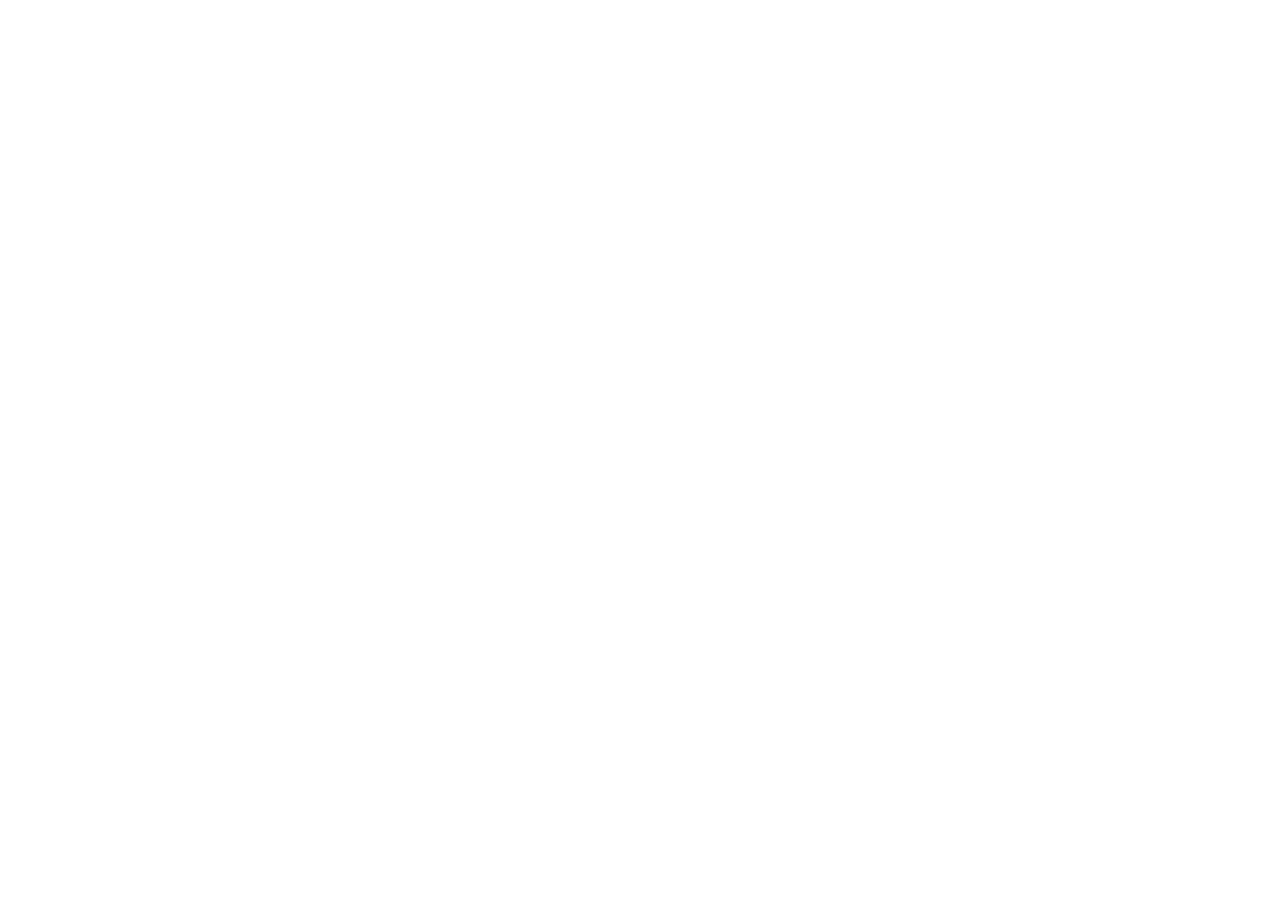
==== index.html @ 88eee514 "segundo commit" ====
<!DOCTYPE html>
<html lang="es">
<head>
    <meta charset="UTF-8">
    <meta name="viewport" content="width=device-width, initial-scale=1.0">
    <title>Promedio alumnos</title>
</head>
<body>
   
    

<script src="/Javascript/app.js"></script>
</body>
</html>
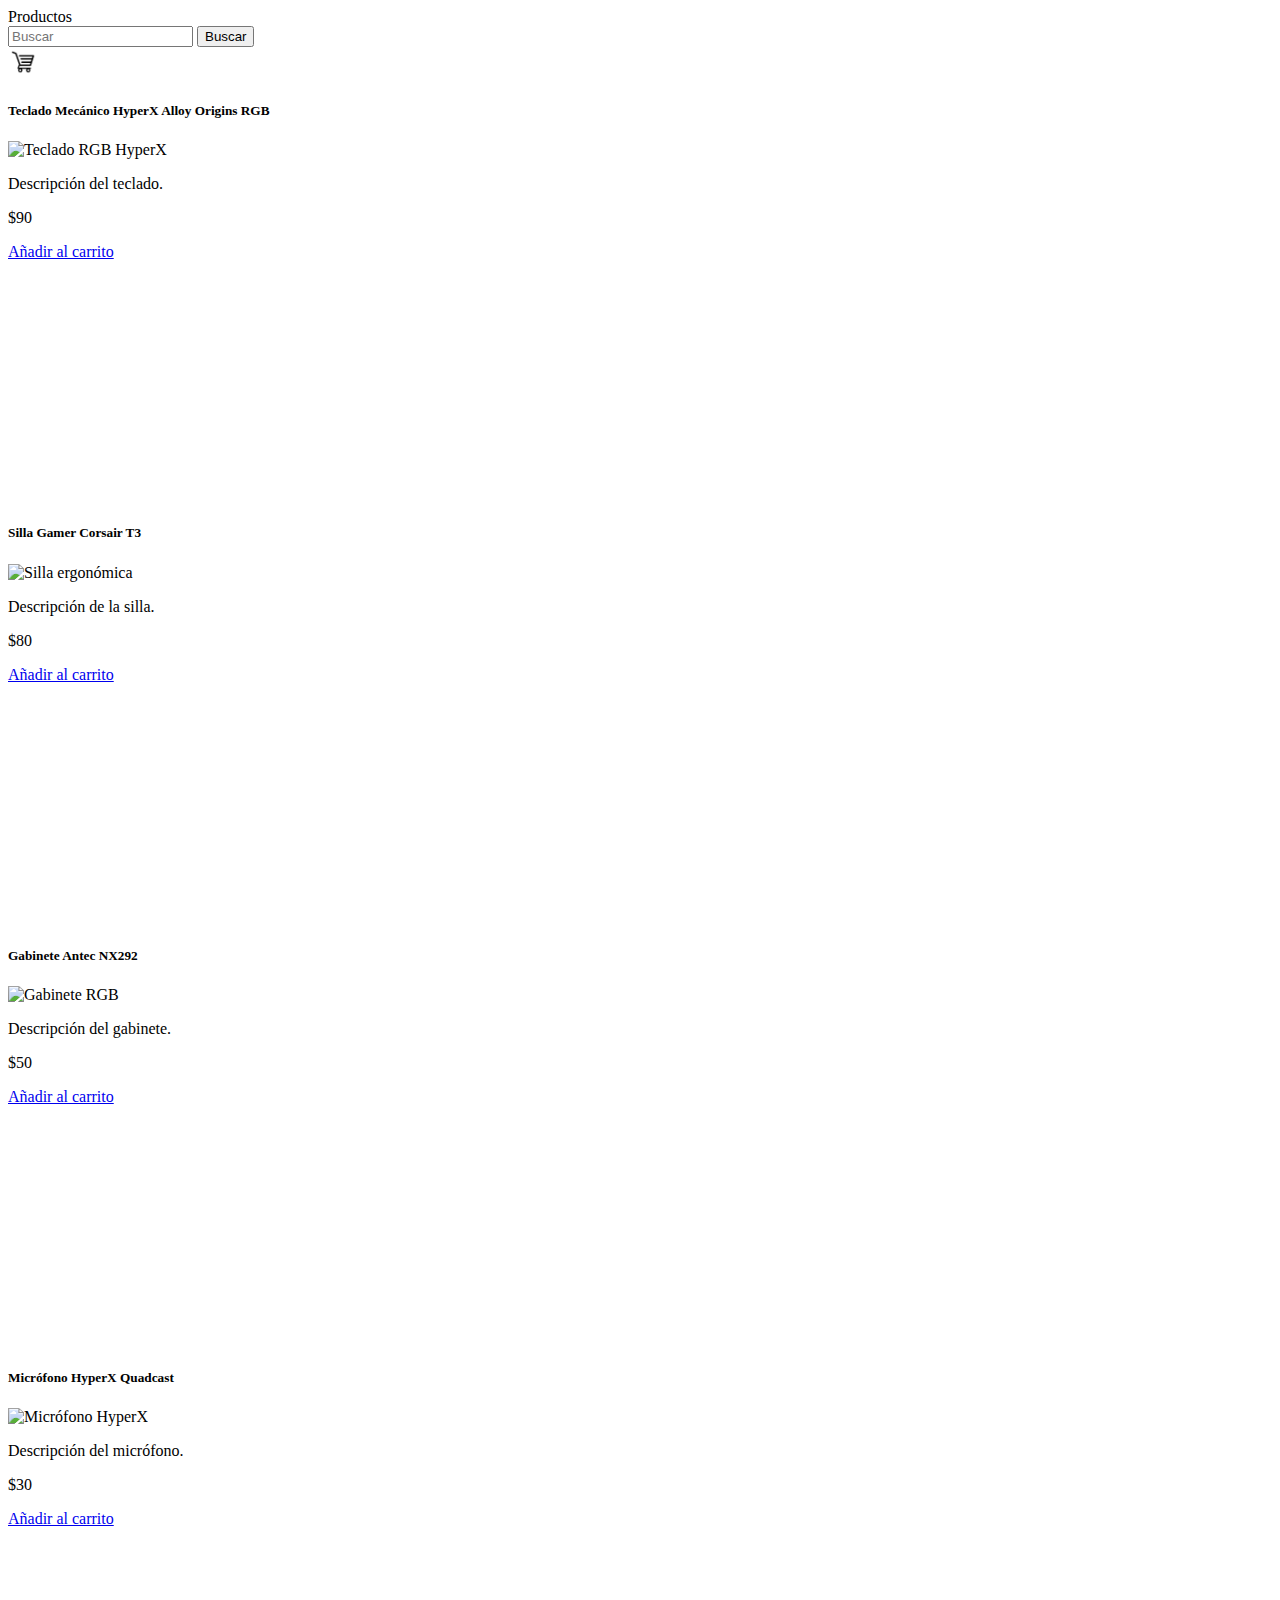
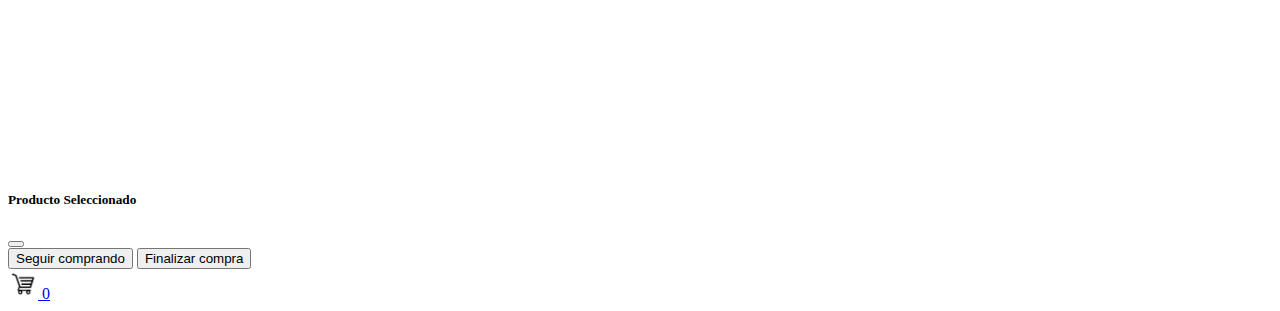
==== commit 4751e73d: "modificacion de proyecto" ====
--- a/index.html
+++ b/index.html
@@ -3,12 +3,94 @@
 <head>
     <meta charset="UTF-8">
     <meta name="viewport" content="width=device-width, initial-scale=1.0">
-    <title>Promedio alumnos</title>
+    <title>Compra Productos</title>
+    <link rel="stylesheet" href="./Styles/style.css">
+    <link href="https://cdn.jsdelivr.net/npm/bootstrap@5.3.1/dist/css/bootstrap.min.css" rel="stylesheet" integrity="sha384-4bw+/aepP/YC94hEpVNVgiZdgIC5+VKNBQNGCHeKRQN+PtmoHDEXuppvnDJzQIu9" crossorigin="anonymous">
 </head>
 <body>
-   
-    
+    <nav class="navbar bg-body-tertiary">
+        <div class="container-fluid d-flex align-items-center justify-content-between">
+            <a class="navbar-brand">Productos</a>
+            
+            <form class="d-flex ms-auto" role="search">
+                <input class="form-control me-2" type="search" placeholder="Buscar" aria-label="Search">
+                <button class="btn btn-outline-success" type="submit">Buscar</button>
+            </form>
+            
+            <a class="navbar-brand m-3" href="#">
+                <img src="/Images/carrito.png" alt="Carrito de compras" width="30" height="30" class="d-inline-block align-text-top">
+            </a>
+        </div>
+    </nav>
 
-<script src="/Javascript/app.js"></script>
+    <div class="container">
+        <div class="container">
+            <div class="row align-items-stretch">
+                <div class="card col-lg-3 col-md-4 col-sm-6 m-5" style="width: 24rem; min-height: 400px;">
+                    <h5 class="card-title m-3 d-flex align-items-center justify-content-center">Teclado Mecánico HyperX Alloy Origins RGB</h5>
+                    <img src="https://compragamer.net/pga/imagenes_publicadas/compragamer_Imganen_general_37420_Teclado_Mecanico_HyperX_Alloy_Origins_RGB_Switch_Red_LA_b4e1cfe2-grn.jpg" class="card-img-top" alt="Teclado RGB HyperX">
+                    <div class="card-body text-center">
+                        <p class="card-text">Descripción del teclado.</p>
+                        <p class="card-text">$90</p>
+                        <a href="#" class="btn btn-primary btn-add-to-cart" data-product="Teclado Mecánico HyperX Alloy Origins RGB" data-precio="90">Añadir al carrito</a>
+                    </div>
+                </div>
+        
+                <div class="card col-lg-3 col-md-4 col-sm-6 m-5" style="width: 24rem; min-height: 400px;">
+                    <h5 class="card-title m-3 d-flex align-items-center justify-content-center">Silla Gamer Corsair T3</h5>
+                    <img src="https://compragamer.net/pga/imagenes_publicadas/compragamer_Imganen_general_36817_Silla_Gamer_Corsair_T3_Rush_Fabric_Gris_Blanco_7b9b7a14-grn.jpg" class="card-img-top" alt="Silla ergonómica" style="max-height: 300px;">
+                    <div class="card-body text-center">
+                        <p class="card-text">Descripción de la silla.</p>
+                        <p class="card-text">$80</p>
+                        <a href="#" class="btn btn-primary btn-add-to-cart" data-product="Silla Gamer Corsair T3" data-precio="80">Añadir al carrito</a>
+                    </div>
+                </div>
+        
+                <div class="card col-lg-3 col-md-4 col-sm-6 m-5" style="width: 24rem; min-height: 400px;">
+                    <h5 class="card-title m-3 d-flex align-items-center justify-content-center">Gabinete Antec NX292</h5>
+                    <img src="https://compragamer.net/pga/imagenes_publicadas/compragamer_Imganen_general_35714_Gabinete_Antec_NX292_MESH_RGB_Vidrio_Templado_a017a79f-grn.jpg" class="card-img-top" alt="Gabinete RGB" style="max-height: 300px;">
+                    <div class="card-body text-center">
+                        <p class="card-text">Descripción del gabinete.</p>
+                        <p class="card-text">$50</p>
+                        <a href="#" class="btn btn-primary btn-add-to-cart" data-product="Gabinete Antec NX292" data-precio="50">Añadir al carrito</a>
+                    </div>
+                </div>
+        
+                <div class="card col-lg-3 col-md-4 col-sm-6 m-5" style="width: 24rem; min-height: 400px;">
+                    <h5 class="card-title m-3 d-flex align-items-center justify-content-center">Micrófono HyperX Quadcast</h5>
+                    <img src="https://compragamer.net/pga/imagenes_publicadas/compragamer_Imganen_general_37419_Micr__fono_HyperX_QuadCast_Streaming_Condensador_USB_PC-PS4_e372aeaf-grn.jpg" class="card-img-top" alt="Micrófono HyperX" style="max-height: 300px;">
+                    <div class="card-body text-center">
+                        <p class="card-text">Descripción del micrófono.</p>
+                        <p class="card-text">$30</p>
+                        <a href="#" class="btn btn-primary btn-add-to-cart" data-product="Micrófono HyperX Quadcast" data-precio="30">Añadir al carrito</a>
+                    </div>
+                </div>
+            </div>
+        </div>
+    </div>
+
+    <div class="modal" tabindex="-1" id="productModal">
+        <div class="modal-dialog">
+            <div class="modal-content">
+                <div class="modal-header">
+                    <h5 class="modal-title">Producto Seleccionado</h5>
+                    <button type="button" class="btn-close" data-bs-dismiss="modal" aria-label="Close"></button>
+                </div>
+                <div class="modal-body" id="productModalContent">
+                </div>
+                <div class="modal-footer">
+                    <button type="button" class="btn btn-secondary" data-bs-dismiss="modal">Seguir comprando</button>
+                    <button type="button" class="btn btn-primary">Finalizar compra</button>
+                </div>
+            </div>
+        </div>
+    </div>
+    <a class="navbar-brand m-3" href="#">
+        <img src="/Images/carrito.png" alt="Carrito de compras" width="30" height="30" class="d-inline-block align-text-top">
+        <span id="carrito-count">0</span>
+    </a>
+
+    <script src="https://cdn.jsdelivr.net/npm/bootstrap@5.3.1/dist/js/bootstrap.bundle.min.js" integrity="sha384-HwwvtgBNo3bZJJLYd8oVXjrBZt8cqVSpeBNS5n7C8IVInixGAoxmnlMuBnhbgrkm" crossorigin="anonymous"></script>
+    <script src="./Javascript/app.js"></script>
 </body>
-</html>+</html>
--- a/Styles/style.css
+++ b/Styles/style.css
@@ -0,0 +1,6 @@
+.custom-button {
+    position: absolute;
+    bottom: 10px; /* Ajusta la distancia desde la parte inferior según sea necesario */
+    left: 50%;
+    transform: translateX(-50%);
+}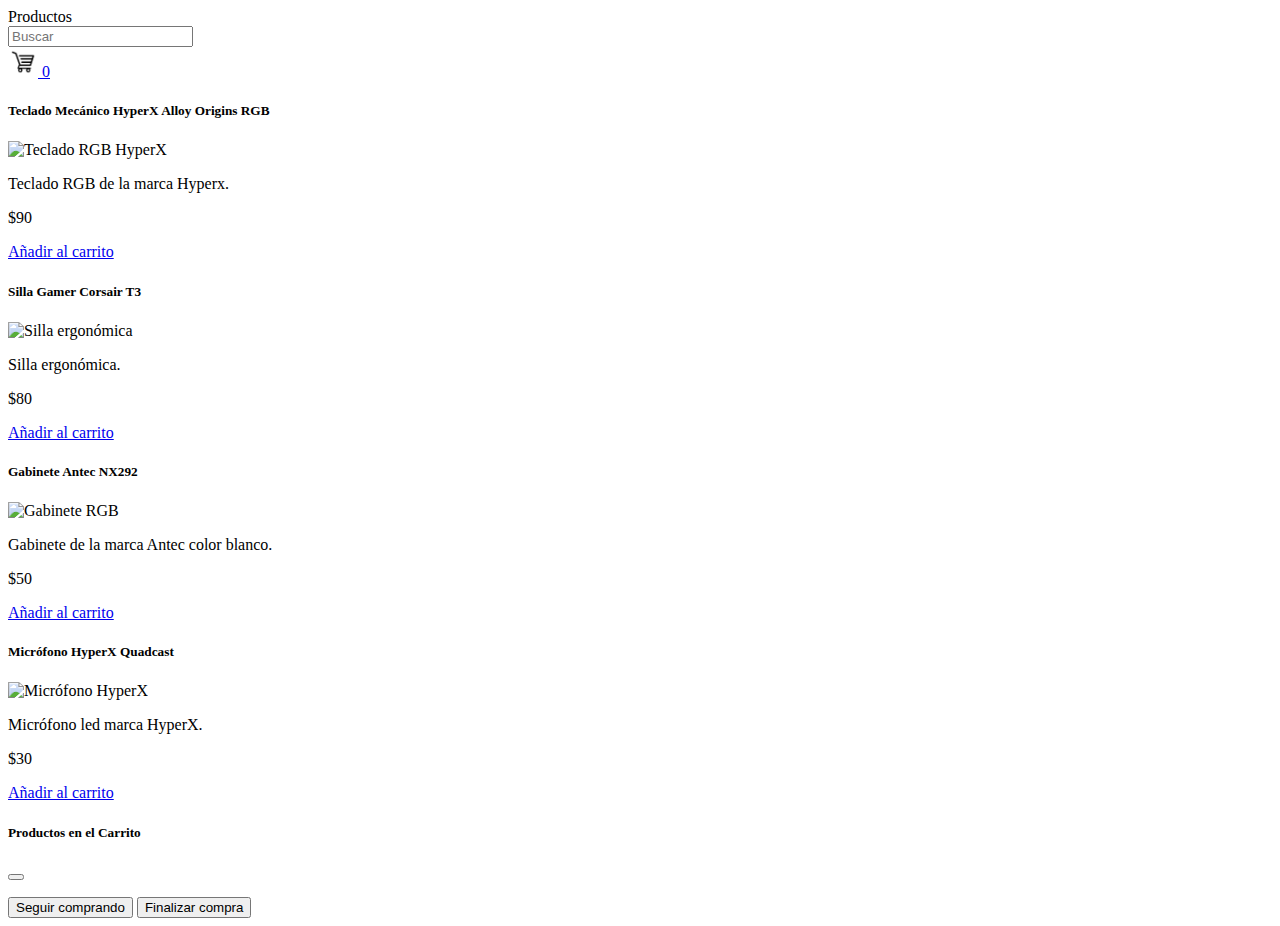
==== commit ea4d95e1: "correccion png carrito, correccion en localstorage" ====
--- a/index.html
+++ b/index.html
@@ -6,6 +6,7 @@
     <title>Compra Productos</title>
     <link rel="stylesheet" href="./Styles/style.css">
     <link href="https://cdn.jsdelivr.net/npm/bootstrap@5.3.1/dist/css/bootstrap.min.css" rel="stylesheet" integrity="sha384-4bw+/aepP/YC94hEpVNVgiZdgIC5+VKNBQNGCHeKRQN+PtmoHDEXuppvnDJzQIu9" crossorigin="anonymous">
+    <script src="https://cdn.jsdelivr.net/npm/sweetalert2@11"></script>
 </head>
 <body>
     <nav class="navbar bg-body-tertiary">
@@ -14,53 +15,61 @@
             
             <form class="d-flex ms-auto" role="search">
                 <input class="form-control me-2" type="search" placeholder="Buscar" aria-label="Search">
-                <button class="btn btn-outline-success" type="submit">Buscar</button>
             </form>
             
-            <a class="navbar-brand m-3" href="#">
-                <img src="/Images/carrito.png" alt="Carrito de compras" width="30" height="30" class="d-inline-block align-text-top">
+            <a class="navbar-brand m-3" href="#" id="carritoIcon" data-bs-toggle="modal" data-bs-target="#productModal">
+                <img src="./Images/carrito.png" alt="Carrito de compras" width="30" height="30" class="d-inline-block align-text-top">
+                <span id="carrito-count">0</span>
             </a>
+            
         </div>
     </nav>
+
+    <div class="alert alert-success" role="alert" id="mensaje-confirmacion" style="display: none;"></div>
 
     <div class="container">
         <div class="container">
             <div class="row align-items-stretch">
-                <div class="card col-lg-3 col-md-4 col-sm-6 m-5" style="width: 24rem; min-height: 400px;">
+
+                <!-- Producto 1 -->
+                <div class="card col-lg-3 col-md-4 col-sm-6 m-5" id="producto-1" data-product="Teclado Mecánico HyperX Alloy Origins RGB" data-precio="90">
                     <h5 class="card-title m-3 d-flex align-items-center justify-content-center">Teclado Mecánico HyperX Alloy Origins RGB</h5>
                     <img src="https://compragamer.net/pga/imagenes_publicadas/compragamer_Imganen_general_37420_Teclado_Mecanico_HyperX_Alloy_Origins_RGB_Switch_Red_LA_b4e1cfe2-grn.jpg" class="card-img-top" alt="Teclado RGB HyperX">
-                    <div class="card-body text-center">
-                        <p class="card-text">Descripción del teclado.</p>
+                    <div class="custom-card-body text-center">
+                        <p class="card-text">Teclado RGB de la marca Hyperx.</p>
                         <p class="card-text">$90</p>
                         <a href="#" class="btn btn-primary btn-add-to-cart" data-product="Teclado Mecánico HyperX Alloy Origins RGB" data-precio="90">Añadir al carrito</a>
                     </div>
                 </div>
-        
-                <div class="card col-lg-3 col-md-4 col-sm-6 m-5" style="width: 24rem; min-height: 400px;">
+
+                <!-- Producto 2 -->
+                <div class="card col-lg-3 col-md-4 col-sm-6 m-5" id="producto-2" data-product="Silla Gamer Corsair T3" data-precio="80">
                     <h5 class="card-title m-3 d-flex align-items-center justify-content-center">Silla Gamer Corsair T3</h5>
                     <img src="https://compragamer.net/pga/imagenes_publicadas/compragamer_Imganen_general_36817_Silla_Gamer_Corsair_T3_Rush_Fabric_Gris_Blanco_7b9b7a14-grn.jpg" class="card-img-top" alt="Silla ergonómica" style="max-height: 300px;">
-                    <div class="card-body text-center">
-                        <p class="card-text">Descripción de la silla.</p>
+                    <div class = "custom-card-body text-center">
+                        <p class="card-text">Silla ergonómica.</p>
                         <p class="card-text">$80</p>
                         <a href="#" class="btn btn-primary btn-add-to-cart" data-product="Silla Gamer Corsair T3" data-precio="80">Añadir al carrito</a>
                     </div>
                 </div>
-        
-                <div class="card col-lg-3 col-md-4 col-sm-6 m-5" style="width: 24rem; min-height: 400px;">
+
+                <!-- Producto 3 -->
+                <div class="card col-lg-3 col-md-4 col-sm-6 m-5" id="producto-3" data-product="Gabinete Antec NX292" data-precio="50">
                     <h5 class="card-title m-3 d-flex align-items-center justify-content-center">Gabinete Antec NX292</h5>
                     <img src="https://compragamer.net/pga/imagenes_publicadas/compragamer_Imganen_general_35714_Gabinete_Antec_NX292_MESH_RGB_Vidrio_Templado_a017a79f-grn.jpg" class="card-img-top" alt="Gabinete RGB" style="max-height: 300px;">
-                    <div class="card-body text-center">
-                        <p class="card-text">Descripción del gabinete.</p>
+                    <div class="custom-card-body text-center">
+                        <p class="card-text">Gabinete de la marca Antec color blanco.</p>
                         <p class="card-text">$50</p>
                         <a href="#" class="btn btn-primary btn-add-to-cart" data-product="Gabinete Antec NX292" data-precio="50">Añadir al carrito</a>
                     </div>
                 </div>
-        
-                <div class="card col-lg-3 col-md-4 col-sm-6 m-5" style="width: 24rem; min-height: 400px;">
+
+                <!-- Producto 4 -->
+                <div class="card col-lg-3 col-md-4 col-sm-6 m-5" id="producto-4" data-product="Micrófono HyperX Quadcast" data-precio="30">
                     <h5 class="card-title m-3 d-flex align-items-center justify-content-center">Micrófono HyperX Quadcast</h5>
                     <img src="https://compragamer.net/pga/imagenes_publicadas/compragamer_Imganen_general_37419_Micr__fono_HyperX_QuadCast_Streaming_Condensador_USB_PC-PS4_e372aeaf-grn.jpg" class="card-img-top" alt="Micrófono HyperX" style="max-height: 300px;">
-                    <div class="card-body text-center">
-                        <p class="card-text">Descripción del micrófono.</p>
+                    <div class="custom-card-body text-center">
+                        <p class="card-text">Micrófono led marca HyperX.</p>
                         <p class="card-text">$30</p>
                         <a href="#" class="btn btn-primary btn-add-to-cart" data-product="Micrófono HyperX Quadcast" data-precio="30">Añadir al carrito</a>
                     </div>
@@ -73,23 +82,22 @@
         <div class="modal-dialog">
             <div class="modal-content">
                 <div class="modal-header">
-                    <h5 class="modal-title">Producto Seleccionado</h5>
+                    <h5 class="modal-title">Productos en el Carrito</h5>
                     <button type="button" class="btn-close" data-bs-dismiss="modal" aria-label="Close"></button>
                 </div>
-                <div class="modal-body" id="productModalContent">
+                <div class="modal-body" id="carrito-list">
+                    <ul id="carrito-items"></ul>
                 </div>
                 <div class="modal-footer">
                     <button type="button" class="btn btn-secondary" data-bs-dismiss="modal">Seguir comprando</button>
-                    <button type="button" class="btn btn-primary">Finalizar compra</button>
+                    <button type="button" class="btn btn-primary" id="btn-finalizar-compra">Finalizar compra</button>
                 </div>
             </div>
         </div>
     </div>
-    <a class="navbar-brand m-3" href="#">
-        <img src="/Images/carrito.png" alt="Carrito de compras" width="30" height="30" class="d-inline-block align-text-top">
-        <span id="carrito-count">0</span>
-    </a>
+    
 
+    <script src="sweetalert2.all.min.js"></script>
     <script src="https://cdn.jsdelivr.net/npm/bootstrap@5.3.1/dist/js/bootstrap.bundle.min.js" integrity="sha384-HwwvtgBNo3bZJJLYd8oVXjrBZt8cqVSpeBNS5n7C8IVInixGAoxmnlMuBnhbgrkm" crossorigin="anonymous"></script>
     <script src="./Javascript/app.js"></script>
 </body>
